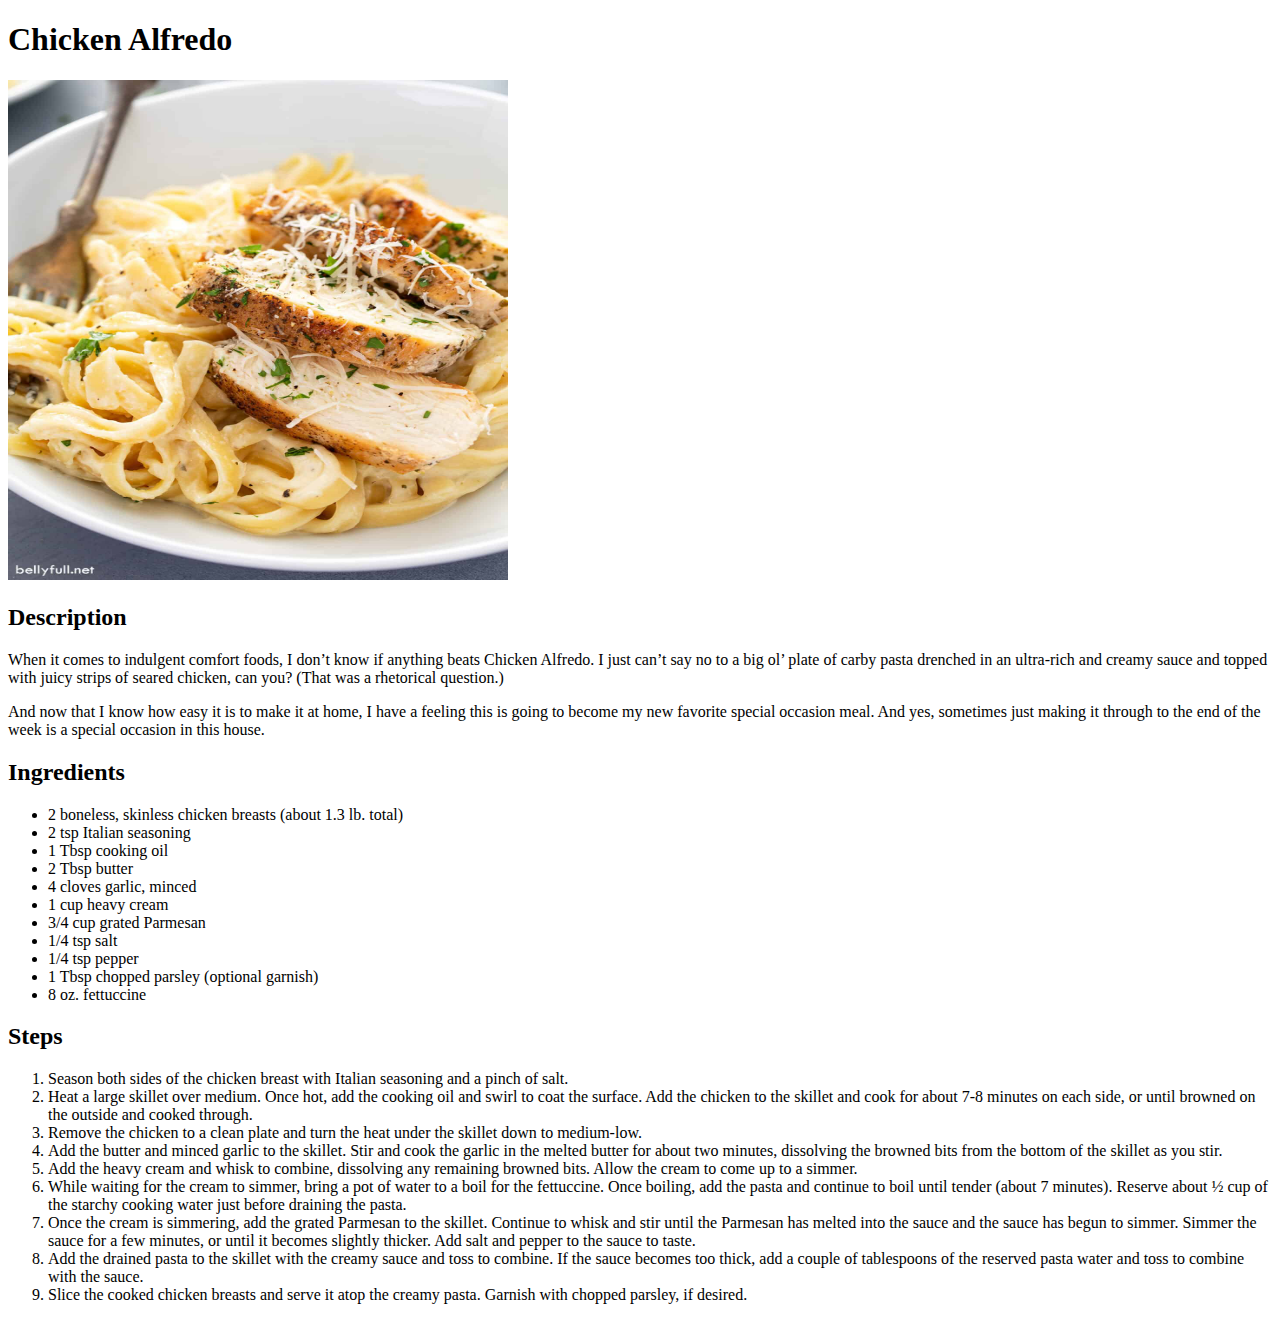
==== recipes/chicken_alfredo.html @ 29899494 "Add other recipes" ====
<!DOCTYPE html>
<html lang="en">
<head>
    <meta charset="UTF-8">
    <meta name="viewport" content="width=device-width, initial-scale=1.0">
    <title>Chicken Alfredo</title>
</head>
<body>
    <h1>Chicken Alfredo</h1>
    <img src="../images/chicken_alfredo.jpg" width=500 height=500 alt="Chilli in a bowl with nachos and cheese on top">

    <h2>Description</h2>
    <p>
        When it comes to indulgent comfort foods, I don’t know if anything beats Chicken Alfredo. I just can’t say no to a big ol’ plate of carby pasta drenched in an ultra-rich and creamy sauce and topped with juicy strips of seared chicken, can you? (That was a rhetorical question.) 
    </p>
    <p>
        And now that I know how easy it is to make it at home, I have a feeling this is going to become my new favorite special occasion meal. And yes, sometimes just making it through to the end of the week is a special occasion in this house.
    </p>

    <h2>Ingredients</h2>
    <ul>
        <li>2 boneless, skinless chicken breasts (about 1.3 lb. total)</li>
        <li>2 tsp Italian seasoning</li>
        <li>1 Tbsp cooking oil</li>
        <li>2 Tbsp butter</li>
        <li>4 cloves garlic, minced</li>
        <li>1 cup heavy cream</li>
        <li>3/4 cup grated Parmesan</li>
        <li>1/4 tsp salt</li>
        <li>1/4 tsp pepper</li>
        <li>1 Tbsp chopped parsley (optional garnish)</li>
        <li>8 oz. fettuccine</li>
    </ul>    

    <h2>Steps</h2>
    <ol>
        <li>Season both sides of the chicken breast with Italian seasoning and a pinch of salt.</li>
        <li>Heat a large skillet over medium. Once hot, add the cooking oil and swirl to coat the surface. Add the chicken to the skillet and cook for about 7-8 minutes on each side, or until browned on the outside and cooked through.</li>
        <li>Remove the chicken to a clean plate and turn the heat under the skillet down to medium-low.</li>
        <li>Add the butter and minced garlic to the skillet. Stir and cook the garlic in the melted butter for about two minutes, dissolving the browned bits from the bottom of the skillet as you stir.</li>
        <li>Add the heavy cream and whisk to combine, dissolving any remaining browned bits. Allow the cream to come up to a simmer.</li>
        <li>While waiting for the cream to simmer, bring a pot of water to a boil for the fettuccine. Once boiling, add the pasta and continue to boil until tender (about 7 minutes). Reserve about ½ cup of the starchy cooking water just before draining the pasta.</li>
        <li>Once the cream is simmering, add the grated Parmesan to the skillet. Continue to whisk and stir until the Parmesan has melted into the sauce and the sauce has begun to simmer. Simmer the sauce for a few minutes, or until it becomes slightly thicker. Add salt and pepper to the sauce to taste.</li>
        <li>Add the drained pasta to the skillet with the creamy sauce and toss to combine. If the sauce becomes too thick, add a couple of tablespoons of the reserved pasta water and toss to combine with the sauce.</li>
        <li>Slice the cooked chicken breasts and serve it atop the creamy pasta. Garnish with chopped parsley, if desired.</li>
    </ol>    
</body>
</html>
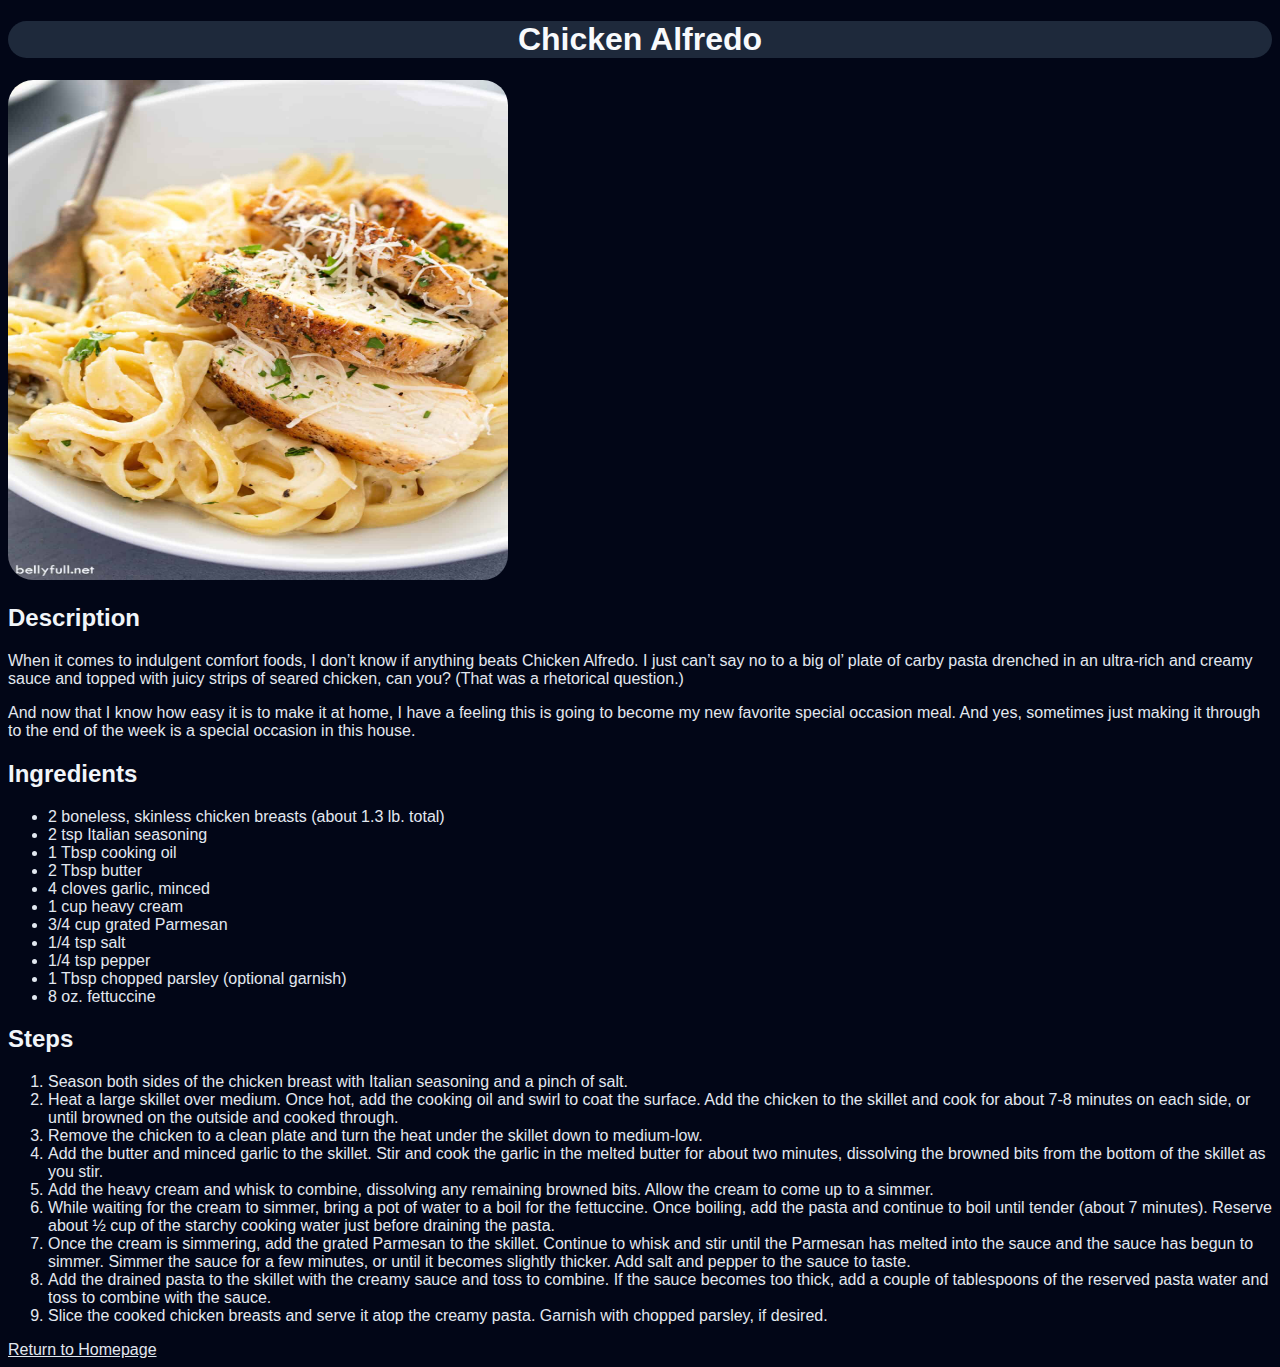
==== commit 86024b63: "Add styles" ====
--- a/recipes/chicken_alfredo.html
+++ b/recipes/chicken_alfredo.html
@@ -4,9 +4,10 @@
     <meta charset="UTF-8">
     <meta name="viewport" content="width=device-width, initial-scale=1.0">
     <title>Chicken Alfredo</title>
+    <link rel="stylesheet" href="../styles.css">
 </head>
 <body>
-    <h1>Chicken Alfredo</h1>
+    <h1 class="main-title">Chicken Alfredo</h1>
     <img src="../images/chicken_alfredo.jpg" width=500 height=500 alt="Chilli in a bowl with nachos and cheese on top">
 
     <h2>Description</h2>
@@ -43,6 +44,8 @@
         <li>Once the cream is simmering, add the grated Parmesan to the skillet. Continue to whisk and stir until the Parmesan has melted into the sauce and the sauce has begun to simmer. Simmer the sauce for a few minutes, or until it becomes slightly thicker. Add salt and pepper to the sauce to taste.</li>
         <li>Add the drained pasta to the skillet with the creamy sauce and toss to combine. If the sauce becomes too thick, add a couple of tablespoons of the reserved pasta water and toss to combine with the sauce.</li>
         <li>Slice the cooked chicken breasts and serve it atop the creamy pasta. Garnish with chopped parsley, if desired.</li>
-    </ol>    
+    </ol>
+
+<a href="../index.html">Return to Homepage</a>
 </body>
 </html>--- a/styles.css
+++ b/styles.css
@@ -0,0 +1,33 @@
+body {
+    font-family: Arial, Helvetica, sans-serif;
+    background-color: #020617;
+    color: #e2e8f0;
+}
+
+h1 {
+    color: #f8fafc;
+    font-weight: bold;
+}
+
+h2 {
+    color: #f1f5f9;
+}
+
+img {
+    border-radius: 25px;
+    margin: auto;
+}
+
+a {
+    color: #e2e8f0;
+}
+
+a:visited {
+    color: #94a3b8;
+}
+
+.main-title {
+    text-align: center;
+    background-color: #1e293b;
+    border-radius: 25px;
+}